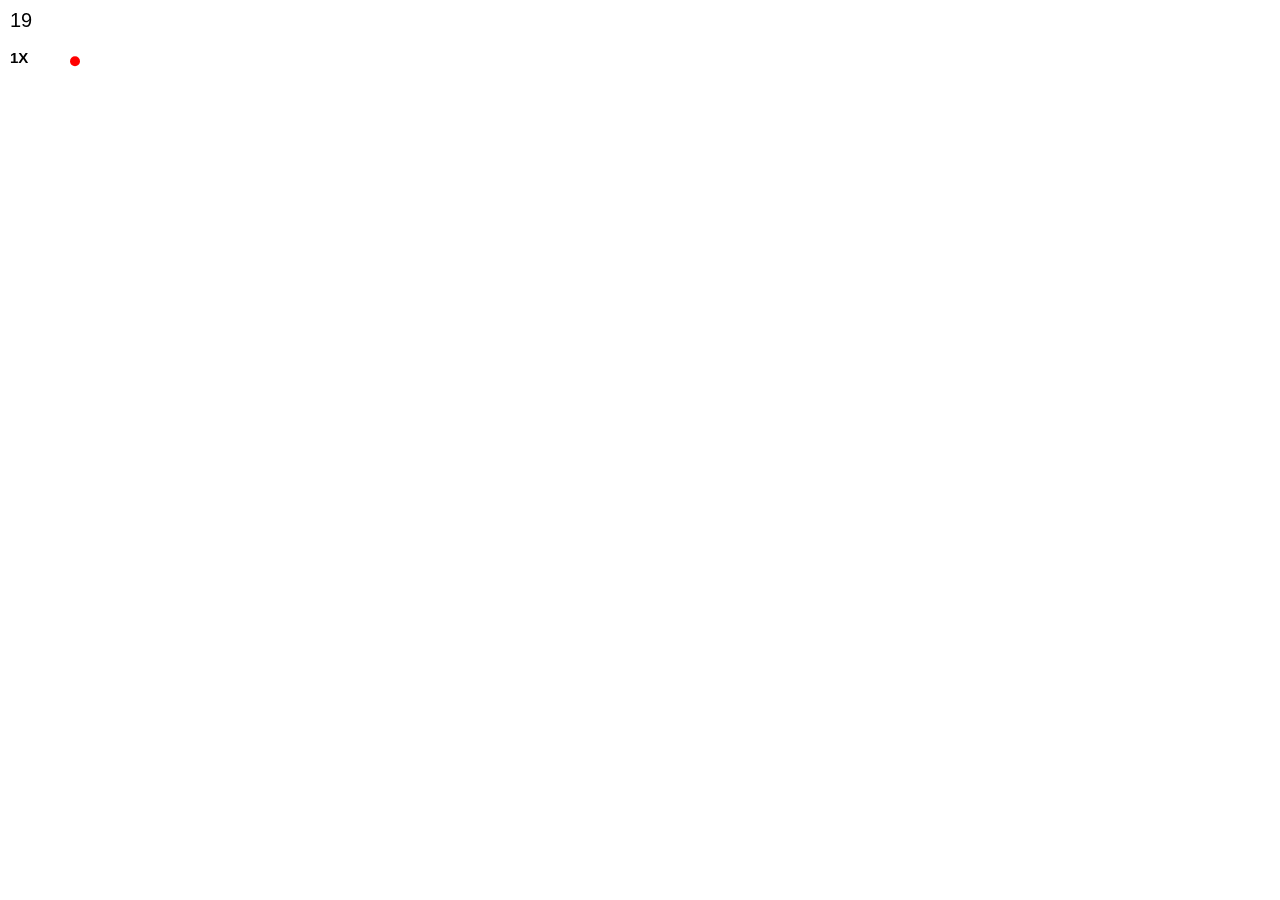
==== www/index.html @ 531d20e4 "First commit of a platformer." ====
<!DOCTYPE html>
<html>
    <head>
        <meta charset="utf-8" />
        <meta name="format-detection" content="telephone=no" />
        <meta name="msapplication-tap-highlight" content="no" />
        <!-- WARNING: for iOS 7, remove the width=device-width and height=device-height attributes. See https://issues.apache.org/jira/browse/CB-4323 -->
        <meta name="viewport" content="user-scalable=no, initial-scale=1, maximum-scale=1, minimum-scale=1, width=device-width, height=device-height, target-densitydpi=device-dpi" />
        <link rel="stylesheet" type="text/css" href="css/index.css" />
        <title>Touch Run Click</title>
    </head>
    <body style="width:100%;height:100%;padding:0px;margin:0px;">
        <canvas id="game" style="position:absolute;display:block;background-color:white;z-index:-10"></canvas>
        <div style="padding-left:10px;">
        <h1 id="score" style="text-align:left;margin:0px;font-size:20px;line-height:40px;vertical-align:middle"></h1>
        <h2 id="multiplier" style="text-align:left;margin:0px;font-size:15px;line-height:35px;vertical-align:middle"></h2>
        </div>


        <script type="text/javascript" src="cordova.js"></script>
        <script type="text/javascript" src="js/index.js"></script>
    </body>
</html>
---- www/css/index.css ----
/*
 * Licensed to the Apache Software Foundation (ASF) under one
 * or more contributor license agreements.  See the NOTICE file
 * distributed with this work for additional information
 * regarding copyright ownership.  The ASF licenses this file
 * to you under the Apache License, Version 2.0 (the
 * "License"); you may not use this file except in compliance
 * with the License.  You may obtain a copy of the License at
 *
 * http://www.apache.org/licenses/LICENSE-2.0
 *
 * Unless required by applicable law or agreed to in writing,
 * software distributed under the License is distributed on an
 * "AS IS" BASIS, WITHOUT WARRANTIES OR CONDITIONS OF ANY
 * KIND, either express or implied.  See the License for the
 * specific language governing permissions and limitations
 * under the License.
 */
* {
    -webkit-tap-highlight-color: rgba(0,0,0,0); /* make transparent link selection, adjust last value opacity 0 to 1.0 */
}

body {
    -webkit-touch-callout: none;                /* prevent callout to copy image, etc when tap to hold */
    -webkit-text-size-adjust: none;             /* prevent webkit from resizing text to fit */
    -webkit-user-select: none;                  /* prevent copy paste, to allow, change 'none' to 'text' */
    background-color:#E4E4E4;
    background-image:linear-gradient(top, #A7A7A7 0%, #E4E4E4 51%);
    background-image:-webkit-linear-gradient(top, #A7A7A7 0%, #E4E4E4 51%);
    background-image:-ms-linear-gradient(top, #A7A7A7 0%, #E4E4E4 51%);
    background-image:-webkit-gradient(
        linear,
        left top,
        left bottom,
        color-stop(0, #A7A7A7),
        color-stop(0.51, #E4E4E4)
    );
    background-attachment:fixed;
    font-family:'HelveticaNeue-Light', 'HelveticaNeue', Helvetica, Arial, sans-serif;
    font-size:12px;
    height:100%;
    margin:0px;
    padding:0px;
    text-transform:uppercase;
    width:100%;
}

/* Portrait layout (default) */
.app {
    background:url(../img/logo.png) no-repeat center top; /* 170px x 200px */
    position:absolute;             /* position in the center of the screen */
    left:50%;
    top:50%;
    height:50px;                   /* text area height */
    width:225px;                   /* text area width */
    text-align:center;
    padding:180px 0px 0px 0px;     /* image height is 200px (bottom 20px are overlapped with text) */
    margin:-115px 0px 0px -112px;  /* offset vertical: half of image height and text area height */
                                   /* offset horizontal: half of text area width */
}

/* Landscape layout (with min-width) */
@media screen and (min-aspect-ratio: 1/1) and (min-width:400px) {
    .app {
        background-position:left center;
        padding:75px 0px 75px 170px;  /* padding-top + padding-bottom + text area = image height */
        margin:-90px 0px 0px -198px;  /* offset vertical: half of image height */
                                      /* offset horizontal: half of image width and text area width */
    }
}

h1 {
    font-size:24px;
    font-weight:normal;
    margin:0px;
    overflow:visible;
    padding:0px;
    text-align:center;
}

.event {
    border-radius:4px;
    -webkit-border-radius:4px;
    color:#FFFFFF;
    font-size:12px;
    margin:0px 30px;
    padding:2px 0px;
}

.event.listening {
    background-color:#333333;
    display:block;
}

.event.received {
    background-color:#4B946A;
    display:none;
}

@keyframes fade {
    from { opacity: 1.0; }
    50% { opacity: 0.4; }
    to { opacity: 1.0; }
}

@-webkit-keyframes fade {
    from { opacity: 1.0; }
    50% { opacity: 0.4; }
    to { opacity: 1.0; }
}
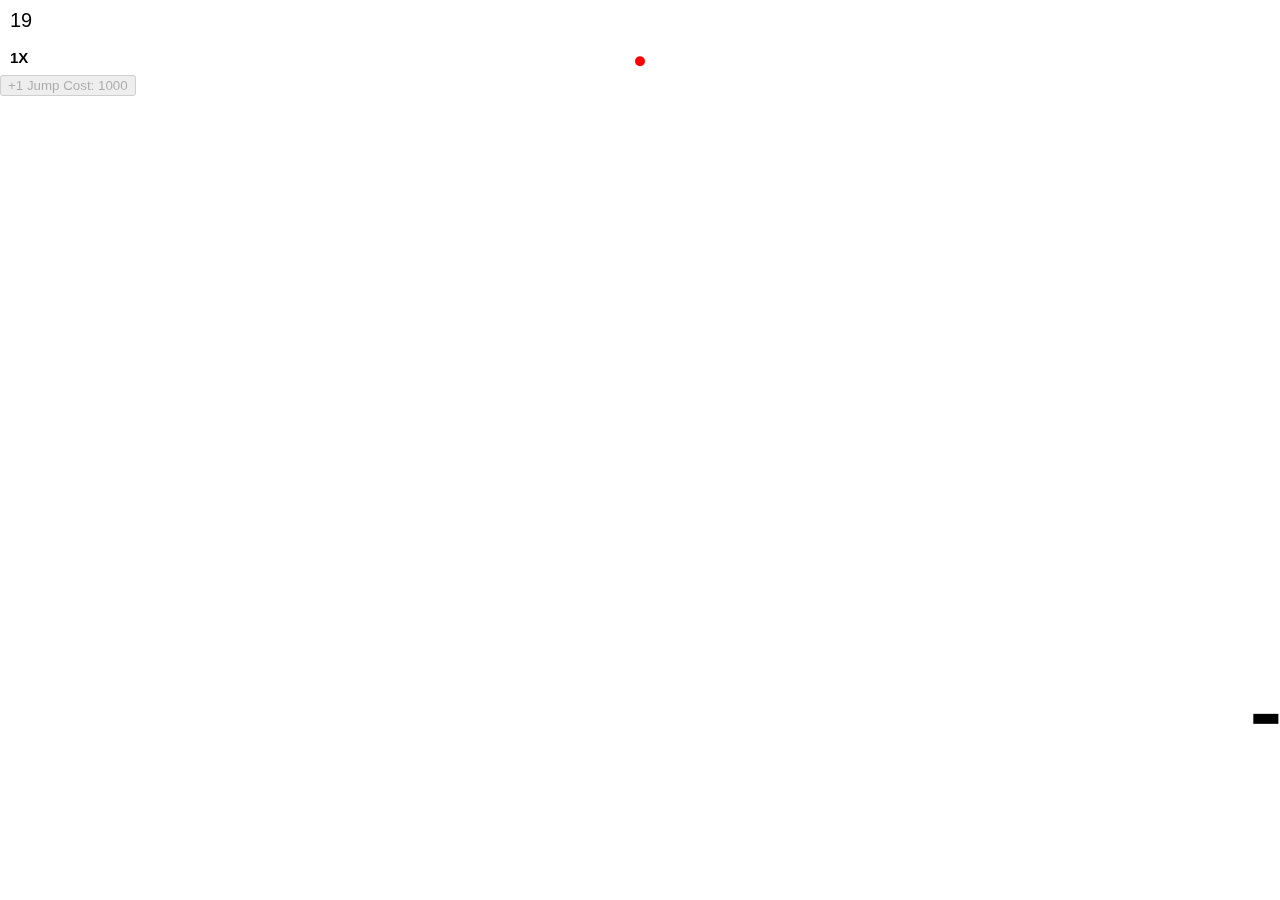
==== commit 39986d81: "added upgrade buttons :)" ====
--- a/www/index.html
+++ b/www/index.html
@@ -15,7 +15,8 @@
         <h1 id="score" style="text-align:left;margin:0px;font-size:20px;line-height:40px;vertical-align:middle"></h1>
         <h2 id="multiplier" style="text-align:left;margin:0px;font-size:15px;line-height:35px;vertical-align:middle"></h2>
         </div>
-
+        <div id="upgrades">
+        </div>
 
         <script type="text/javascript" src="cordova.js"></script>
         <script type="text/javascript" src="js/index.js"></script>
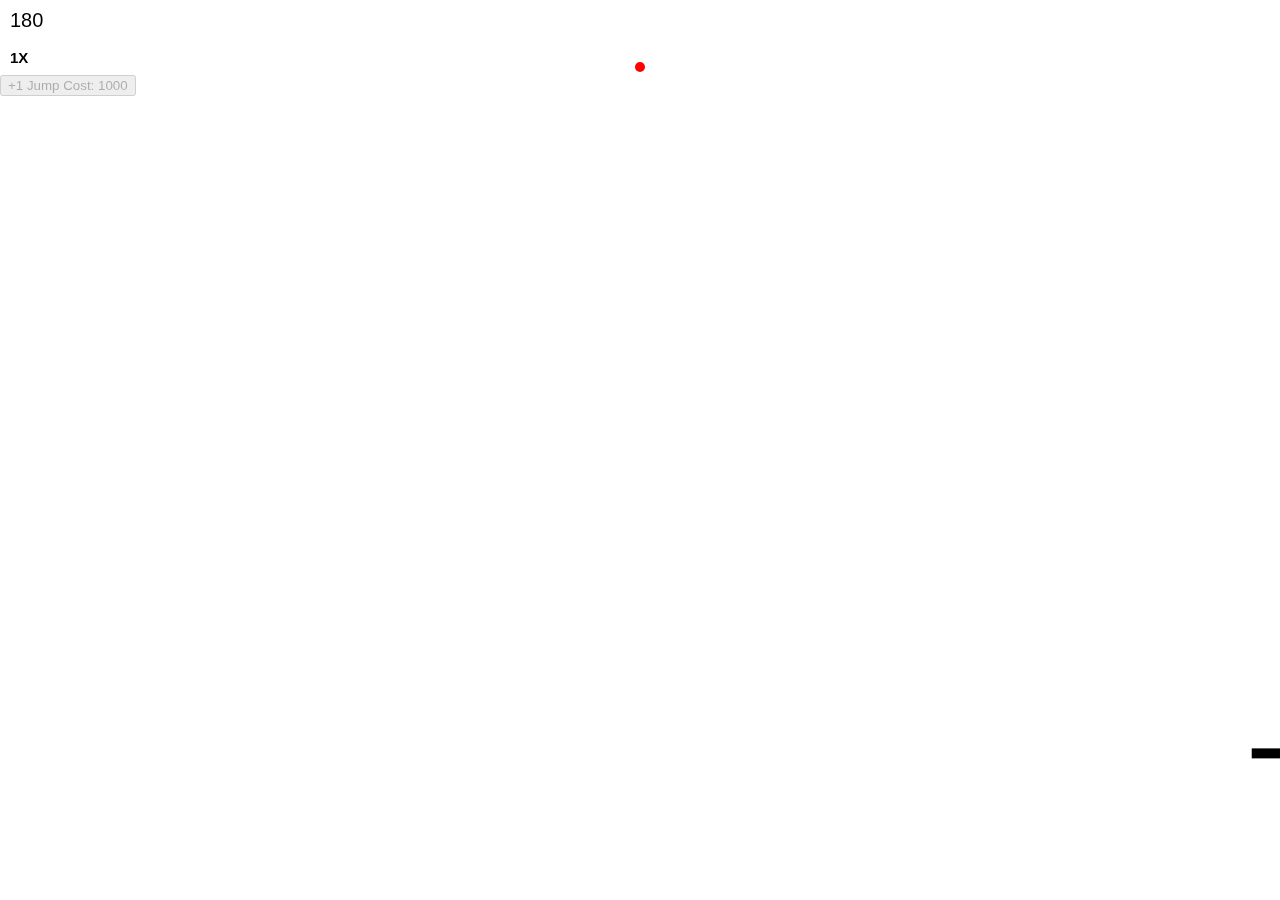
==== commit 04108167: "added more upgrades and prevented the upgrade bar from going off screen." ====
--- a/www/index.html
+++ b/www/index.html
@@ -9,13 +9,13 @@
         <link rel="stylesheet" type="text/css" href="css/index.css" />
         <title>Touch Run Click</title>
     </head>
-    <body style="width:100%;height:100%;padding:0px;margin:0px;">
+    <body style="width:100%;height:100%;padding:0px;margin:0px;overflow:hidden;">
         <canvas id="game" style="position:absolute;display:block;background-color:white;z-index:-10"></canvas>
         <div style="padding-left:10px;">
         <h1 id="score" style="text-align:left;margin:0px;font-size:20px;line-height:40px;vertical-align:middle"></h1>
         <h2 id="multiplier" style="text-align:left;margin:0px;font-size:15px;line-height:35px;vertical-align:middle"></h2>
         </div>
-        <div id="upgrades">
+        <div id="upgrades" style="overflow-y:scroll;max-height:250px;">
         </div>
 
         <script type="text/javascript" src="cordova.js"></script>
